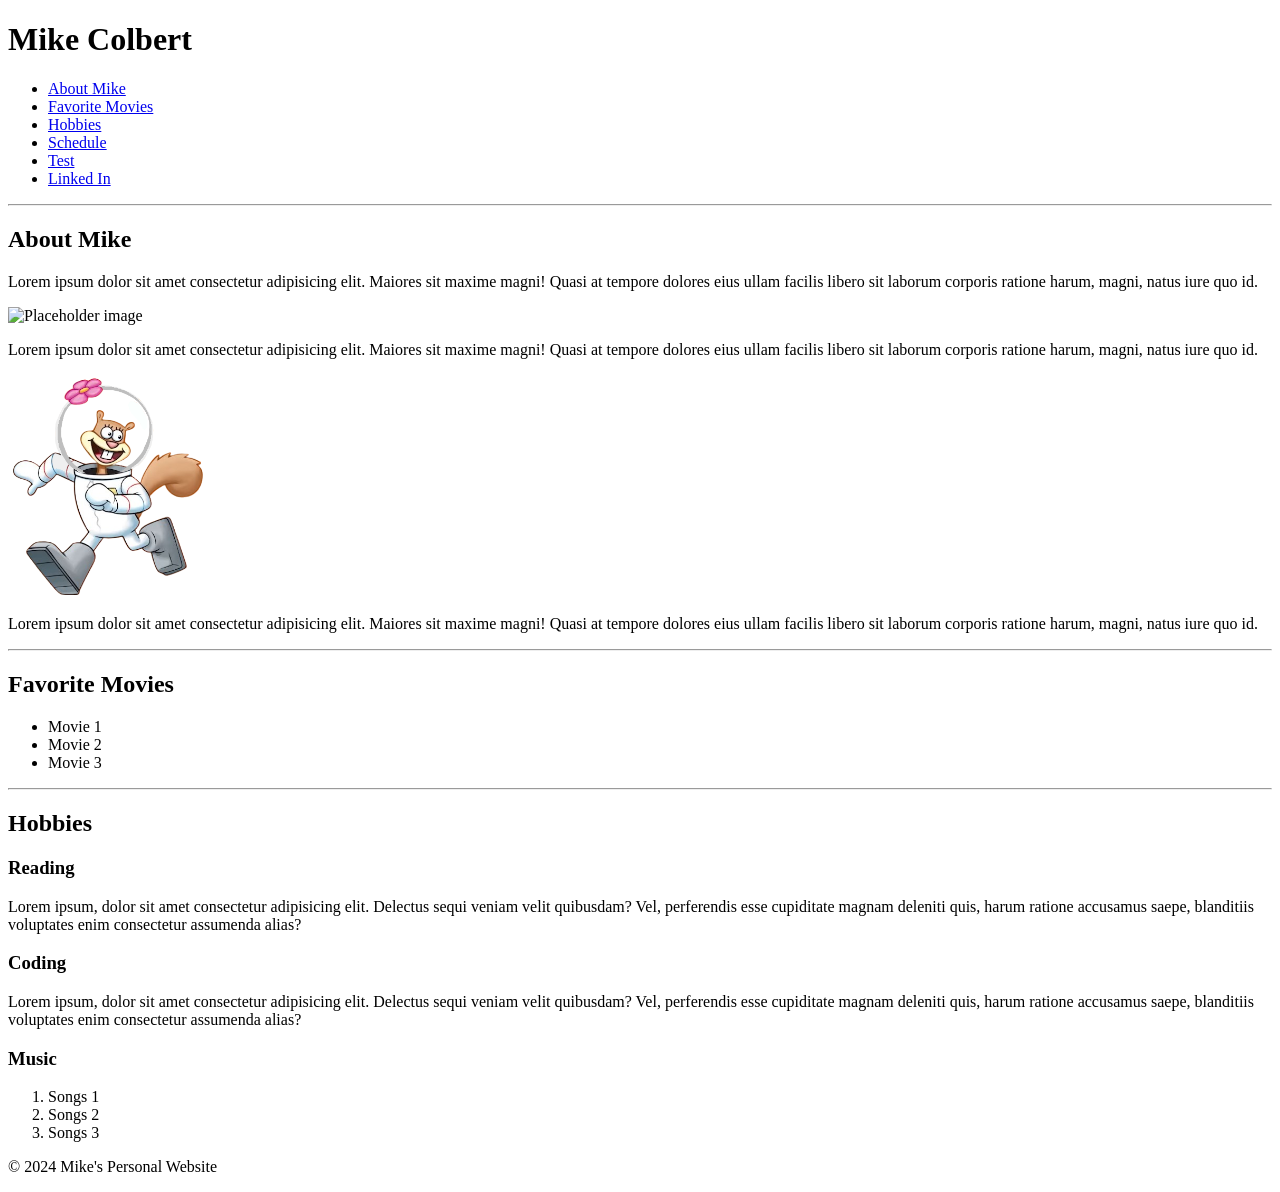
==== index.html @ 3648f70c "initial commit of index" ====
<!doctype html>
<html lang="en">
  <head>
    <meta charset="UTF-8" />
    <meta name="viewport" content="width=device-width, initial-scale=1.0" />
    <title>About Mike</title>
  </head>
  <body>
    <div class="container">
      <header>
        <h1>Mike Colbert</h1>
      </header>
      <nav>
        <ul>
          <li><a href="#about">About Mike</a></li>
          <li><a href="#movies">Favorite Movies</a></li>
          <li><a href="#hobbies">Hobbies</a></li>
          <li>
            <a href="schedule.html" target="_blank" rel="noopener noreferrer"
              >Schedule</a
            >
          </li>
          <li>
            <a href="about/mike.html" target="_blank" rel="noopener noreferrer"
              >Test</a
            >
          </li>
          <li>
            <a
              href="https://www.linkedin.com/in/mikecolbert/"
              target="_blank"
              rel="noopener noreferrer"
              >Linked In</a
            >
          </li>
        </ul>
      </nav>
      <main>
        <hr />
        <section>
          <h2 id="about">About Mike</h2>
          <p>
            Lorem ipsum dolor sit amet consectetur adipisicing elit. Maiores sit
            maxime magni! Quasi at tempore dolores eius ullam facilis libero sit
            laborum corporis ratione harum, magni, natus iure quo id.
          </p>
          <p>
            <img src="https://placehold.co/200" alt="Placeholder image" />
          </p>
          <p>
            Lorem ipsum dolor sit amet consectetur adipisicing elit. Maiores sit
            maxime magni! Quasi at tempore dolores eius ullam facilis libero sit
            laborum corporis ratione harum, magni, natus iure quo id.
          </p>
          <p>
            <img
              src="images/sandy_cheeks.png"
              alt="Cartoon squirrel wearing a white astronaut-style suit with gray boots and gloves, a clear dome helmet with a pink flower on top, and a big fluffy tail, happily running forward with a wide smile."
              width="200px"
              title="Sandy"
            />
          </p>

          <p>
            Lorem ipsum dolor sit amet consectetur adipisicing elit. Maiores sit
            maxime magni! Quasi at tempore dolores eius ullam facilis libero sit
            laborum corporis ratione harum, magni, natus iure quo id.
          </p>
        </section>
        <hr />
        <section>
          <h2 id="movies">Favorite Movies</h2>
          <ul>
            <li>Movie 1</li>
            <li>Movie 2</li>
            <li>Movie 3</li>
          </ul>
        </section>
        <hr />
        <section>
          <h2 id="hobbies">Hobbies</h2>
          <h3>Reading</h3>
          <p>
            Lorem ipsum, dolor sit amet consectetur adipisicing elit. Delectus
            sequi veniam velit quibusdam? Vel, perferendis esse cupiditate
            magnam deleniti quis, harum ratione accusamus saepe, blanditiis
            voluptates enim consectetur assumenda alias?
          </p>
          <h3>Coding</h3>
          <p>
            Lorem ipsum, dolor sit amet consectetur adipisicing elit. Delectus
            sequi veniam velit quibusdam? Vel, perferendis esse cupiditate
            magnam deleniti quis, harum ratione accusamus saepe, blanditiis
            voluptates enim consectetur assumenda alias?
          </p>
          <h3>Music</h3>
          <ol>
            <li>Songs 1</li>
            <li>Songs 2</li>
            <li>Songs 3</li>
          </ol>
        </section>
      </main>
      <footer>
        <p>&copy; 2024 Mike's Personal Website</p>
      </footer>
    </div>
  </body>
</html>
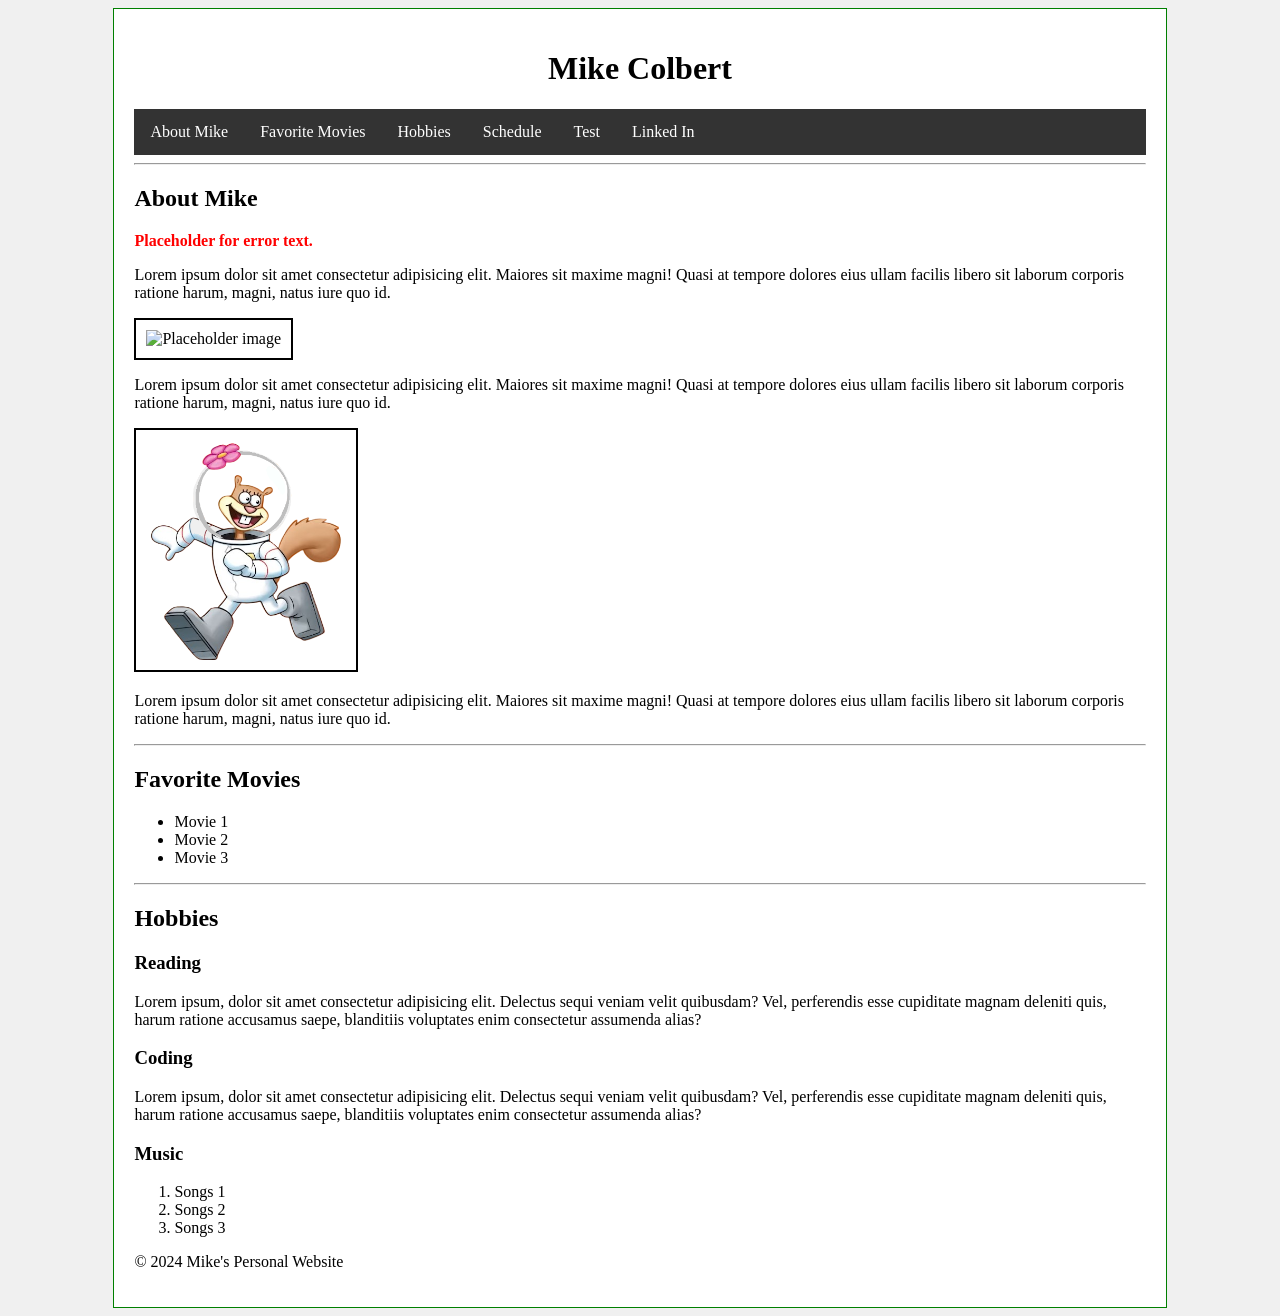
==== commit 8ea5f7dd: "formatting" ====
--- a/index.html
+++ b/index.html
@@ -4,14 +4,15 @@
     <meta charset="UTF-8" />
     <meta name="viewport" content="width=device-width, initial-scale=1.0" />
     <title>About Mike</title>
+    <link rel="stylesheet" type="text/css" href="css/stylesheet.css" />
   </head>
   <body>
-    <div class="container">
+    <div id="container">
       <header>
         <h1>Mike Colbert</h1>
       </header>
       <nav>
-        <ul>
+        <ul class="nav">
           <li><a href="#about">About Mike</a></li>
           <li><a href="#movies">Favorite Movies</a></li>
           <li><a href="#hobbies">Hobbies</a></li>
@@ -39,6 +40,8 @@
         <hr />
         <section>
           <h2 id="about">About Mike</h2>
+
+          <p><span class="error">Placeholder for error text.</span></p>
           <p>
             Lorem ipsum dolor sit amet consectetur adipisicing elit. Maiores sit
             maxime magni! Quasi at tempore dolores eius ullam facilis libero sit
--- a/css/stylesheet.css
+++ b/css/stylesheet.css
@@ -0,0 +1,110 @@
+body {
+  background-color: #f0f0f0;
+}
+
+h1 {
+  text-align: center;
+}
+
+img {
+  border: 2px solid black;
+  padding: 10px;
+}
+
+a:link {
+  color: blue;
+  text-decoration: none;
+}
+a:visited {
+  color: blue;
+  text-decoration: none;
+}
+a:hover {
+  color: red;
+  text-decoration: underline;
+}
+a:active {
+  color: red;
+  text-decoration: underline;
+}
+
+#container {
+  width: 80%;
+  margin: 0 auto;
+  background-color: white;
+  padding: 20px;
+  border: 1px solid green;
+}
+
+.error {
+  color: red;
+  font-weight: bold;
+}
+
+caption {
+  font-style: italic;
+  text-align: right;
+}
+
+table {
+  border-collapse: collapse;
+  width: 80%; /* 80% of the available width */
+  margin: 20px auto; /* Center the table and add vertical spacing */
+}
+
+th,
+td {
+  text-align: left;
+  padding: 8px;
+  border-bottom: 1px solid #ddd; /* Adds horizontal dividers */
+}
+
+/* Alternating row colors for the table body */
+tbody tr:nth-child(even) {
+  background-color: #f2f2f2; /* Light grey background for even rows */
+}
+
+tbody tr:nth-child(odd) {
+  background-color: #ffffff; /* White background for odd rows (optional, good practice) */
+}
+
+/* Hover effect for all table body rows */
+tbody tr:hover {
+  background-color: #ddd; /* A different, distinct background color on hover */
+  cursor: pointer; /* Changes the cursor to a pointer to indicate interactivity */
+}
+
+th {
+  background-color: #4caf50; /* Green background for header cells */
+  color: white; /* White text for header cells */
+}
+
+caption {
+  font-weight: bold;
+  margin-bottom: 8px;
+}
+
+ul.nav {
+  list-style-type: none;
+  margin: 0;
+  padding: 0;
+  overflow: hidden;
+  background-color: #333333;
+}
+
+ul.nav li {
+  float: left;
+}
+
+ul.nav li a:link,
+ul.nav li a:visited {
+  display: block;
+  color: white;
+  text-align: center;
+  padding: 14px 16px;
+  text-decoration: none;
+}
+
+ul.nav li a:hover {
+  background-color: #111111;
+}
